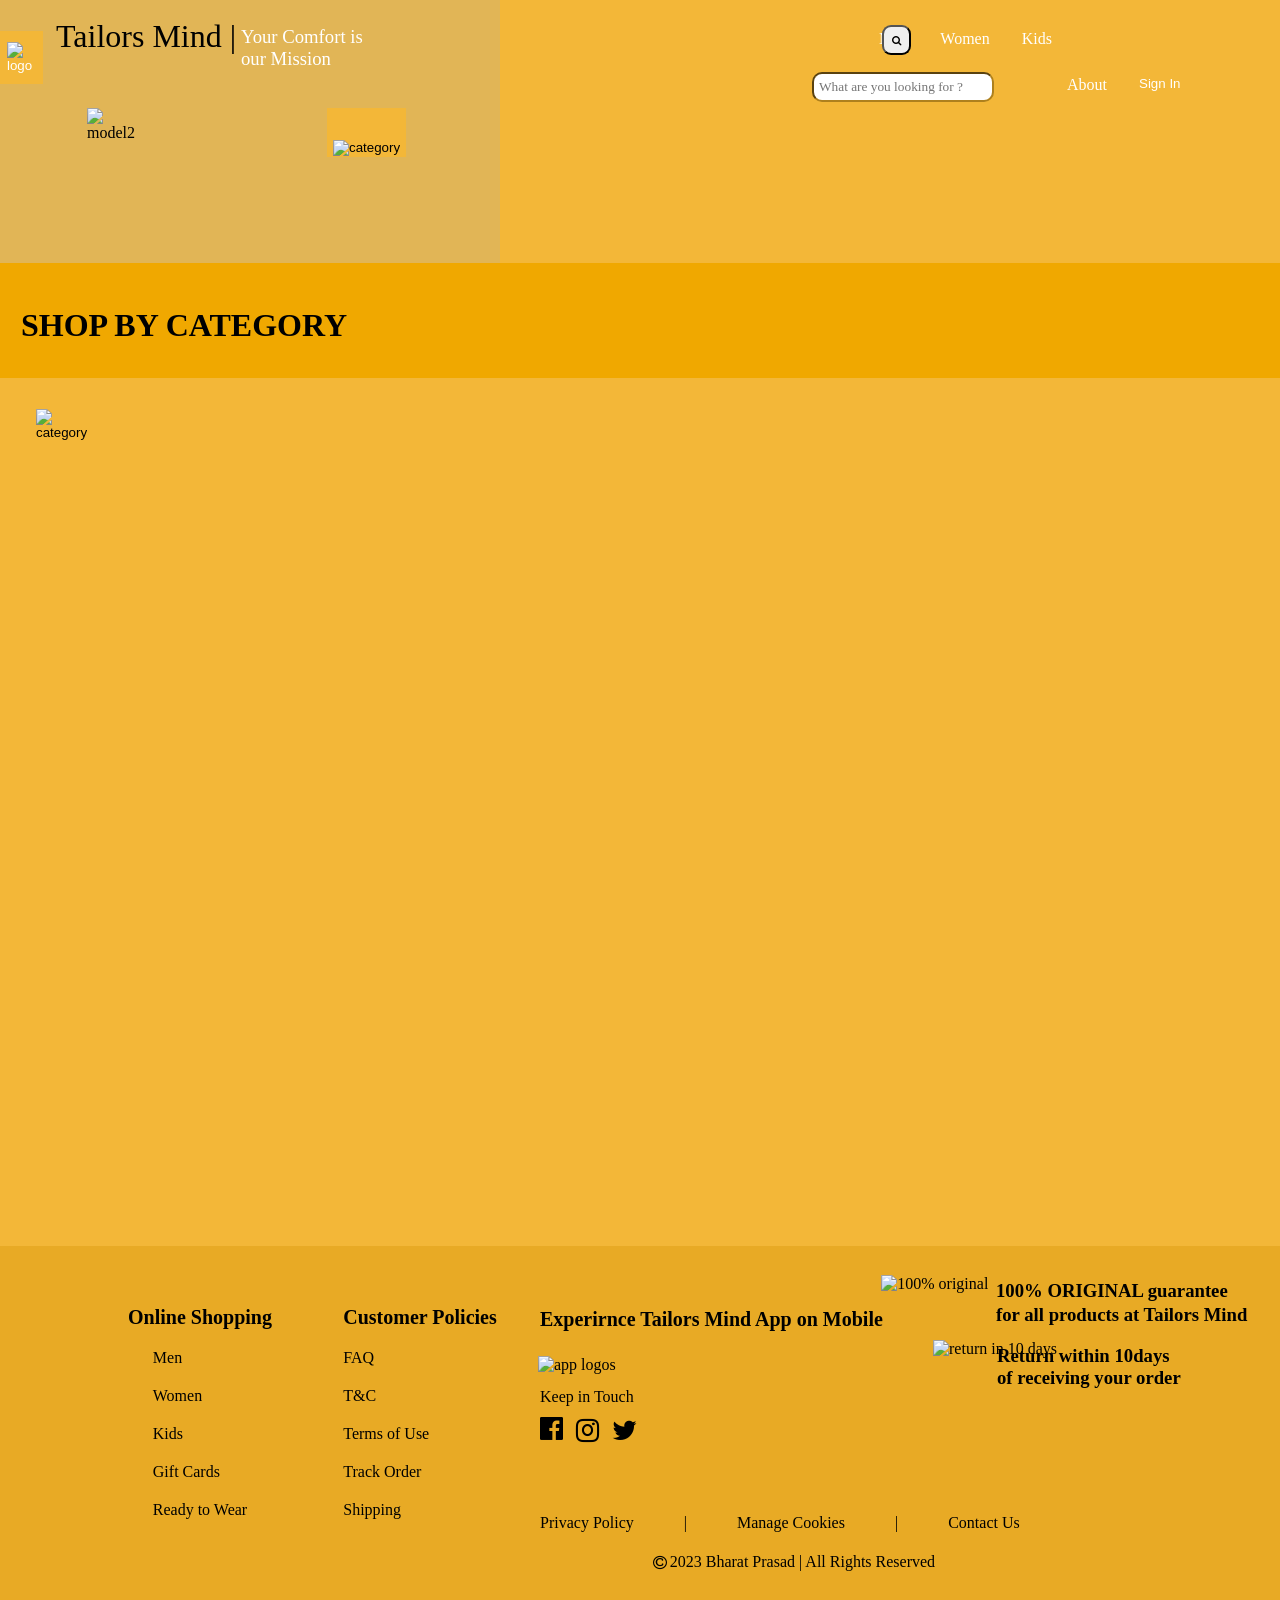
==== index.html @ 3d617839 "Add files via upload" ====
<!DOCTYPE html>
<html lang="en">
<head>
    <meta charset="UTF-8">
    <title>Tailors-Mind</title>
    <link rel="stylesheet" href="tailors-mind.css" >
    <link rel="stylesheet" href="https://cdnjs.cloudflare.com/ajax/libs/font-awesome/4.7.0/css/font-awesome.min.css">
    <script src="tailors-mind.js"></script>
    <link rel="icon" href="./logo/logo-tm.png">    
</head>
<body>
    <div class="topbar">
        <div class="logo">
            <h1 class="title" >Tailors Mind | </h1>
            <h3 class="slogan">Your Comfort is our Mission</h3>
            <div class="hamicon"><button class="hambutton" cursor:pointer onclick="openNav()"><img src="./logo/header-logo.png" alt="logo" height="15px"></button></div>
        </div>
        <div id="myNav" class="overlay">
            <a href="#hamsburger" class="closebtn" onclick="closeNav()">&times;</a>
            <div class="overlay-content">
                <a href="menwear.html">Men</a>
                <a href="womenwear.html">Women</a>
                <a href="kidswear.html">Kids</a>
                <a href="aboutus.html">About Us</a>
                <a href="signin.html">Sign Up</a>
            </div>
        </div>    
        <ul>
            <li><a ></a></li>
            <li><a ></a></li>
            <li><a class="men" href="menwear.html">Men</a></li>
            <li><a class="women" href="womenwear.html">Women</a></li>
            <li><a class="kids" href="kidswear.html">Kids</a></li>
            <li><input class="searchbox" type="text" placeholder="What are you looking for ? "></li>
            <button class="icon" type="submit"><i class="fa fa-search" style="font-size: 10px;"></i></button>
            <li><a class="about" href="aboutus.html">About</a></li>
            <li><button class="signin-btn"><a class="signin" href="signin.html">Sign In</a></li></button>
        </ul>
    </div> 
    <div class="mainimages">
        <div >
            <img class="model1" src="./properties/model1.png"  alt="model1">
        </div>
        <div ><img class="model2" src="./properties/model2.png" width="300" height="400" alt="model2"></div>
        
        <div class="offsite"><h1>The Official Online Store for Tailor Mind</h1></div>
        <div class="offer"><h1>Extra 10% Off <br>on a Buy of ₹5999</h1></div>
        <div class="slash"><h1>|</h1></div>
        <div class="code"><h1>CODE: TM10 </h1><br><h1 class="shop"> SHOP NOW</h1></div>
        <div class="signup"><button class="avatar-btn"><img href="signin.html" src="./properties/signup1.png" alt="avatar" width="30" height="30"></button></div>
        <div class="diwali-banner1"><h1>Mega</h1></div>
        <div class="diwali-banner2"><h1>Diwali</h1></div>
        <div class="diwali-light"><img src="./properties/diwali-light.png" alt="diwali-lights"></div>
        <div class="diwali-banner3"><h1>sale</h1></div>
    </div>
    <div class="model3-div"><img class="model3" src="./properties/model3.png" alt="model2"></div>
    <div class="model4-div"><img class="model4" src="./properties/model4.png" alt="model2"></div>
    <div class="mainpage2">
        <div class="mainpage-header">
            <div class="main2-header"><h1>GRAND GLOBAL BRANDS</h1></div>
        </div>
        <div class="brands" style="max-width:500px">
            <div class="brand-poster"><img class="slide" src="./properties/brands.png" alt="brand poster" width="1519px"  ></div>
            <div class="brand-poster1"><img  class="slide" src="./properties/brands2.png" alt="brand poster" width="1519px" ></div>
        </div>
        <div class="category">
            <div class="cateshop"><h1>SHOP BY CATEGORY</h1></div>
        </div>
        <div class="catebody">
            <div class="category1"><button class="btct1" onclick="category1()"><img src="./properties/category1.png" alt="category" width="259" height="367"></button></div>
            <div class="category2"><button class="btct1" onclick="category8()"><img src="./properties/category2.png" width="259" height="367" style="margin-top: 31px" alt="category"></button></div>
            <div class="category3"><button class="btct1" onclick="category7()"><img src="./properties/category3.png" alt="category" width="259" height="367"></button></div>
            <div class="category4"><button class="btct1" onclick="category3()"><img src="./properties/category4.png" alt="category" width="259" height="367"></button></div>
            <div class="category5"><button class="btct1" onclick="category2()"><img src="./properties/category5.png" alt="category" width="259" height="367"></button></div>
            <div class="category6"><button class="btct1" onclick="category1()"><img src="./properties/category6.png" alt="category" width="259" height="367"></button></div>
            <div class="category7"><button class="btct1" onclick="category4()"><img src="./properties/category7.png" alt="category" width="259" height="367"></button></div>
            <div class="category8"><button class="btct1" onclick="category4()"><img src="./properties/category8.png" alt="category" width="259" height="367"></button></div>
            <div class="category9"><button class="btct1" onclick="category5()"><img src="./properties/category9.png" alt="category" width="259" height="367"></button></div>
            <div class="category10"><button class="btct1" onclick="category6()"><img src="./properties/category10.png" alt="category" width="259" height="367"></button></div>
        </div>
        </div>       
            <div class="footer">
                <div class="main-head-1">
                    <div class="main-ft-onl-shp"><b>Online Shopping</b></div>
                    <div class="main-ft-btn">
                    <div><a class="head" href="menwear.html">Men</a></div>
                    <div><a class="head" href="womenwear.html">Women</a></div>
                    <div><a class="head" href="kidswear.html">Kids</a></div>
                    <div><a class="head" href="#">Gift Cards</a></div>
                    <div><a class="head" href="#">Ready to Wear</a></div>               
                </div>
                </div>
                <div class="customer-policy">
                    <div class="main-head-2">
                        <div class="main-ft-cst-plc"><b>Customer Policies</b></div>
                        <div><a class="head" href="">FAQ</a></div>
                        <div><a class="head" href="">T&C</a></div>
                        <div><a class="head" href="">Terms of Use</a></div>
                        <div><a class="head" href="">Track Order</a></div>
                        <div><a class="head" href="">Shipping</a></div>
                    </div>
                </div>
                <div class="applogo">
                    <div class="logo-header"><b>Experirnce Tailors Mind App on Mobile</b></div>
                    <div ><img class="applogos" src="./properties/applogo.png" alt="app logos"></div>
                    <div class="social-media">Keep in Touch</div>
                    <div class="social-md-logo">
                        <div class="facebook"><a href="https://www.facebook.com/www.bharatprasad" target="_blank"><i class="fa fa-facebook-official" aria-hidden="true"></i></a></div>
                        <div class="instagram"><a href="https://instagram.com/bharat__2004?igshid=YTQwZjQ0NmI0OA%3D%3D&utm_source=qr" target="_blank"><i class="fa fa-instagram" aria-hidden="true"></i></a></div>
                        <div class="twitter"><a href="https://twitter.com/bharat__2004" target="_blank"><i class="fa fa-twitter" aria-hidden="true" aria-hidden="true"></i></a></div>
                    </div>                
                    <div class="original-logo"><img src="./properties/original.png" alt="100% original" height="50px"></div>
                    <div class="orginal1"><h3>100% ORIGINAL guarantee</h3></div>
                    <div class="orginal2"><h3>for all products at Tailors Mind</h3></div>
                    <div class="return-order"><img src="./properties/return order.png" alt="return in 10 days" height="50px"></div>
                    <div class="return-10days"><h3>Return within 10days <br> of receiving your order</h3></div>
                    <div class="policy">
                        <div class="privacy-policy"><a href="">Privacy Policy</a></div>
                        <div class="privacy-policy"><a href="">|</a></div>
                        <div class="manage cookies"><a href="">Manage Cookies</a></div>
                        <div class="privacy-policy"><a href="">|</a></div>
                        <div class="Contact Us"><a href="aboutus.html">Contact Us</a></div>
                        <div class="copyright">
                            <div class="cpissue">2023 Bharat Prasad | All Rights Reserved</div>
                            <div class="cp-logo"><i class="fa fa-copyright" aria-hidden="true"></i></div>
                        </div>
                    </div>
                </div>  
            </div>
        <script>
            var myIndex = 0;
            carousel();
            function carousel() {
            var i;
            var x = document.getElementsByClassName("slide");
            for (i = 0; i < x.length; i++) {
            x[i].style.display = "none";  
            }
            myIndex++;
            if (myIndex > x.length) {myIndex = 1}    
            x[myIndex-1].style.display = "block";  
            setTimeout(carousel, 3000);
            }
        </script>        
</body>
</html>
---- tailors-mind.css ----
.topbar{
    width: 100%;
    height: 81px;
    background-color: #F7AA00;
}
.logo{
    width: 50%;
    height: 81px;
    margin-top: 43px;   
}
.topbar{
     width: 100%; 
     height: 81px; 
}
ul{
    list-style-type: none;
    margin: 0;
    padding: 0;
    background-color: #F7AA00;
    margin-right: 40px;
    margin-left: 799px;
    margin-top: -63px;
    font-family: 'Times New Roman', Times, serif;
}
li{
     float: left;
}
li a{
    display: block;
    color: white;
    text-align: center;
    padding: 14px 16px;
    text-decoration: none;
}
li a:hover{
    box-shadow:0 0 100px #e1b556,0 0 200px #e1b556,
    0 0 300px #e1b556,0 0 400px #e1b556;
    background-color: #e8aa25;
    border-radius: 10px; 
}
.logo{
    width: 30%;
    height: 81px;
}
.title{
    color:black;
    font-family:'Times New Roman', Times, serif;
    font-weight:lighter;
    margin-left: 56px;
    margin-top: 42px;
    padding-top: 20px;
}
.about{
    margin-left: 57px;
}
.searchbox{
    margin-top: 10px;
    margin-left: 13px;
    font-family: 'Times New Roman', Times, serif;
    font-weight: lighter;
    padding: 5px;
    border-radius: 10px;
    border-color: #ae801d;
}
.icon{
    padding-top: 5px;
    padding-bottom: 6px;
    border-radius: 9px;
    margin-top: 9px;
    margin-left: -186px;
    padding-right: 8px;
    padding-left: 8px;

}
.signin-btn{
    border-color: #f0a800;
    background-color: #f3b738;
    padding: 0px;
    border: 0;
}
.signin-btn:hover{
    background-color:  #F7AA00 ;
    color: #f1f1f1;
}
.icon:hover{
    background-color: #f0a800;
    color: aliceblue;
    transition-duration: 0.5s ;
}
.slogan{
    color: white;
    margin-top: -50px;
    margin-left: 241px;
    margin-right: -2px;
    font-family: 'Times New Roman', Times, serif;
    font-weight: lighter;
}
.mainimages{
    height:600px;
    width: 100%;
    margin-top: -101px;
    background-color: #f3b738;
}
.model1{
    margin-left: 935px;
    margin-top: 3px;
}
.model2{
    float: right;
    margin-top: -439px;
    margin-right: 130px;
}
.model3-div{
    margin-right: 1301px;
    margin-top: -499px;
    margin-left: 87px;
}
.model3{
    width: 191px;
    height: 490px;
}
.model4-div{
    margin-top: -540px;
    margin-left: 191px;
}
.model4{
    width: 239px;
    height: 388px;
    margin-top: 123px;

}
.offsite{
    margin-top: -506px;
    margin-left: 396px;
}
.offer{
    margin-left: 450px;
}
.slash{
    margin-left: 708px;
    margin-top: -198px;
    font-size: 60px;
    font-weight: lighter;
}
.code{
    margin-left: 755px;
    margin-top: -185px;
}
.shop{
    border-radius: 5px;
    background-color: black;
    color: white;
    margin-left: -1px;
    margin-right: 574px;
    padding: 6px;
    text-align: center;
    margin-top: -36px;
}
.hamicon{
    margin-top: -36px;
    margin-left: -4px;
    margin-right: 428px;
}
.hambutton{
    background-color: #f3b738;
    color: white;
    padding: 11px;
    margin-top: -22px;
    border-color:#f3b738;
    border-width: 0;
}
.hambutton:hover{
    background-color:#f3b738;
    border-radius: 5px;
    color: black;
}
.signup{
    float: right;
    margin-top: -585px;
    margin-right: 19px;
}
.avatar-btn{
    background-color: #f3b738;
    border: 0px;
    padding: 2px 2px 0px 2px ;
}
.avatar-btn:hover{
    background-color:   #F7AA00;
    color: white;
    border-radius: 22px;
}
.diwali-banner1{
    margin-right: 1013px;
    margin-left: 437px;
}
.diwali-banner2{
    font-size: xxx-large;
    margin-left: 519px;
    margin-top: -77px;
}
.diwali-light{
    margin-left: 831px;
    margin-top: -150px;;
}
.diwali-banner3{
    margin-left: 739px;
    margin-top: -67px;
}
.overlay {
    height: 100%;
    width: 0;
    position: fixed;
    z-index: 1;
    top: 0;
    left: 0;
    background-color: rgb(0,0,0);
    background-color: rgba(0,0,0, 0.9);
    overflow-x: hidden;
    transition: 0.5s;
  }
  
.overlay-content {
    position: relative;
    top: 25%;
    width: 100%;
    text-align: center;
    margin-top: 30px;
}
  
.overlay a {
    padding: 8px;
    text-decoration: none;
    font-size: 36px;
    color: #e1b556;
    display: block;
    transition: 0.3s;
}
  
.overlay a:hover, .overlay a:focus {
    color: #f1f1f1;
}
  
.overlay .closebtn {
    position: absolute;
    top: 20px;
    right: 45px;
    font-size: 60px;
}
  
@media screen and (max-height: 450px) {
    .overlay a {font-size: 20px}
    .overlay .closebtn {
    font-size: 40px;
    top: 15px;
    right: 35px;
    }
}
.mainpage-header{
    background-color: #f0a800 ;
    height: 115px;
    margin-top: 0px;
    position: sticky;
}
.main2-header{
    margin-left: 21px;
    padding-top: 15px;
    font-family: 'Times New Roman', Times, serif;
    font-weight: lighter;
}
.brands{
    background-color: #e1b556;
    height: 405px;
}
.brand-poster1{
    margin-top: -2px;
}
.category{
    background-color: #f0a800;
    height: 115px;
}
.cateshop{
    margin-left: 21px;
    padding-top: 23px;
    font-family: 'Times New Roman', Times, serif;
    font-weight: lighter;
}
.catebody{
    background-color: #f3b738;
    height: 868px;
}
.category1{
    padding: 30px 30px 30px 30px;
    margin-right: 1217px;
}
.category2{
    padding: 30px 30px 30px 30px;
    margin-left: 297px;
    margin-top: -461px;
}
.category3{
    padding: 30px 30px 30px 30px;
    margin-left: 596px;
    margin-top: -431px;
}
.category4{
    padding: 30px 30px 30px 30px;
    margin-left: 896px;
    margin-top: -431px;
}
.category5{
    padding: 30px 30px 30px 30px;
    margin-left: 1198px;
    margin-top: -430px;
}
.category6{
    margin-top: 2px;
    padding: 30px 30px 30px 30px;
    margin-left: 296px;
}
.category7{
    margin-top: -430px;
    padding: 30px 30px 30px 30px;
    margin-left: -1px;
}
.category8{
    padding: 30px 30px 30px 30px;
    margin-left: 593px;
    margin-top: -431px;
}
.category9{
    padding: 30px 30px 30px 30px;
    margin-left: 893px;
    margin-top: -429px;
}
.category10{
    padding: 30px 30px 30px 30px;
    margin-left: 1197px;
    margin-top: -430px;
}
.btct1{
    border: 0;
    background-color: #f3b738;
}

.footer{
    display: flex;
    align-items: flex-start;
    flex-direction: row;    
    height: 372px;   
    background-color: #e8aa25;
    gap: 20px;
    margin-left: 100px;
}
.main-head-1{
    display: flex;
    flex-direction: column;
    gap: 20px;
    width: 200px;
    justify-content: center;
    align-items: center;
    margin-top: 60px;
}
.main-ft-onl-shp{
    font-size: 20px;
}
.main-ft-btn{
    display: flex;
    flex-direction: column;
    gap: 20px;
}
body{
    margin: 0;
    margin-top: -45px;
    background-color: #e8aa25;
}
a{
    text-decoration: none;
    color: rgb(0, 0, 0);
}
a:hover{
    color: rgb(0, 0, 0);
}
.main-ft-cst-plc{
    font-size: 20px;
    font-weight: bolder;
}
.main-head-2{
    display: flex;
    flex-direction: column;
    gap: 20px;

}
.customer-policy{
    display: flex;
    flex-direction: column;
    gap: 20px;
    width: 200px;
    justify-content: center;
    align-items: center;
    margin-top: 60px;
}
.head:hover{
    color: white;
}
.applogos{
    width: 286px;
    height: 45px;
    margin-top: 25px;
    margin-left: -2px;
}
.logo-header{
    margin-top: 62px;
    font-size: 20px;
}
.social-media{
    margin-top: 14px;
}
.facebook{   
    font-size: 27px;
    margin-top: 8px;
    margin-right: 318px;
}
.social-md-logo{
    display: flex;
    flex-direction: row;
}
.instagram{
    margin-left: -305px;
    margin-top: 10px;
    font-size: 27px;
}
.twitter{
    font-size: 27px;
    margin-right: 17px;
    margin-left: 13px;
    margin-top: 10px;
}
.orginal1{
    font-weight: lighter;
    margin-left: 456px;
    margin-top: -186px;
}
.orginal2{
    font-weight: lighter;
    margin-left: 456px;
    margin-top: -16px;
}
.return-order{
    float: left;
    margin-left: 393px;
    margin-top: -107px;
}
.return-10days{
    margin-left: 457px;
}
.original-logo{
    float: right;
    margin-top: -172px;
    margin-right: 259px;
}
.policy{
    display: flex;
    flex-direction: row;
    margin-top: 125px;
    gap: 50px;
    text-decoration: none;
}
.cpissue{
    margin-top: 39px;
    margin-left: -400px;
}
.cp-logo{
    margin-left: -417px;
    margin-top: -17px;
}
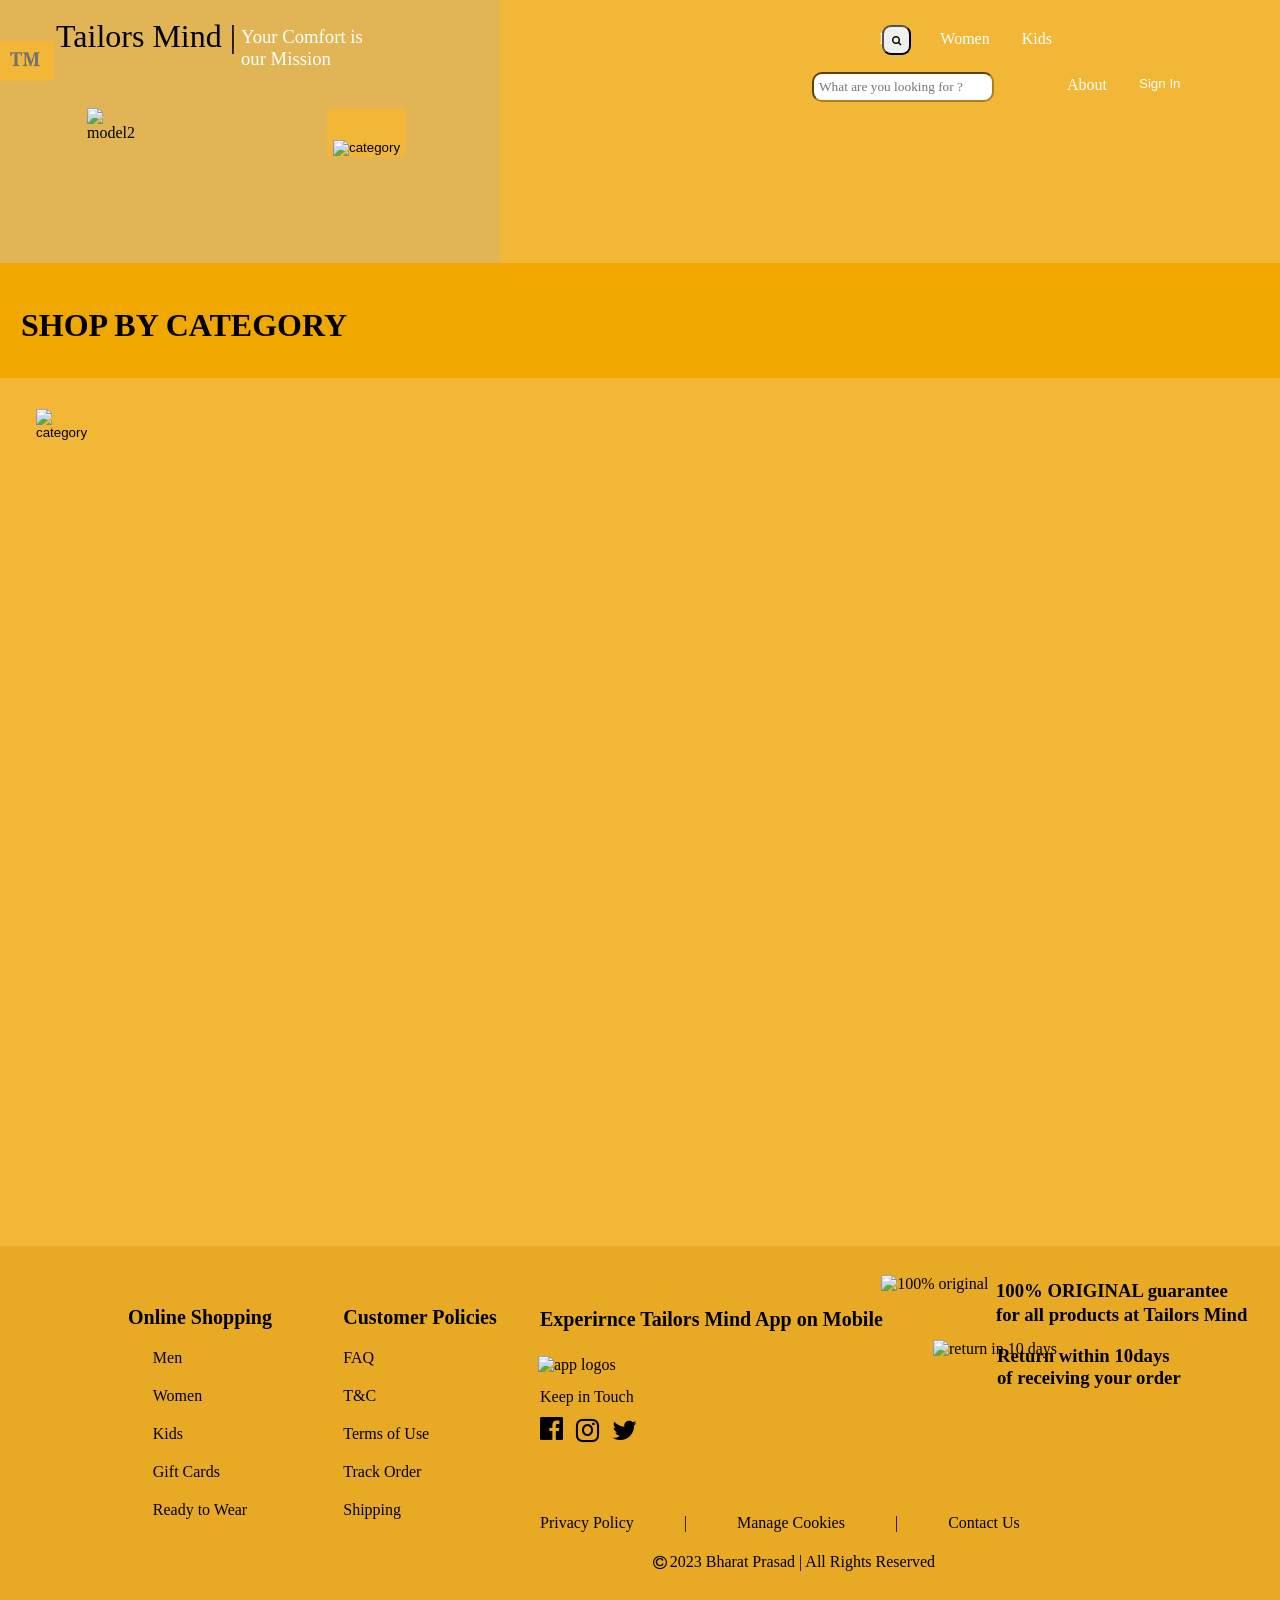
==== commit c3f1b650: "Update index.html" ====
--- a/index.html
+++ b/index.html
@@ -6,14 +6,14 @@
     <link rel="stylesheet" href="tailors-mind.css" >
     <link rel="stylesheet" href="https://cdnjs.cloudflare.com/ajax/libs/font-awesome/4.7.0/css/font-awesome.min.css">
     <script src="tailors-mind.js"></script>
-    <link rel="icon" href="./logo/logo-tm.png">    
+    <link rel="icon" href="./logo-tm.png">    
 </head>
 <body>
     <div class="topbar">
         <div class="logo">
             <h1 class="title" >Tailors Mind | </h1>
             <h3 class="slogan">Your Comfort is our Mission</h3>
-            <div class="hamicon"><button class="hambutton" cursor:pointer onclick="openNav()"><img src="./logo/header-logo.png" alt="logo" height="15px"></button></div>
+            <div class="hamicon"><button class="hambutton" cursor:pointer onclick="openNav()"><img src="./header-logo.png" alt="logo" height="15px"></button></div>
         </div>
         <div id="myNav" class="overlay">
             <a href="#hamsburger" class="closebtn" onclick="closeNav()">&times;</a>
@@ -39,44 +39,44 @@
     </div> 
     <div class="mainimages">
         <div >
-            <img class="model1" src="./properties/model1.png"  alt="model1">
+            <img class="model1" src="./model1.png"  alt="model1">
         </div>
-        <div ><img class="model2" src="./properties/model2.png" width="300" height="400" alt="model2"></div>
+        <div ><img class="model2" src="./model2.png" width="300" height="400" alt="model2"></div>
         
         <div class="offsite"><h1>The Official Online Store for Tailor Mind</h1></div>
         <div class="offer"><h1>Extra 10% Off <br>on a Buy of ₹5999</h1></div>
         <div class="slash"><h1>|</h1></div>
         <div class="code"><h1>CODE: TM10 </h1><br><h1 class="shop"> SHOP NOW</h1></div>
-        <div class="signup"><button class="avatar-btn"><img href="signin.html" src="./properties/signup1.png" alt="avatar" width="30" height="30"></button></div>
+        <div class="signup"><button class="avatar-btn"><img href="signin.html" src="./signup1.png" alt="avatar" width="30" height="30"></button></div>
         <div class="diwali-banner1"><h1>Mega</h1></div>
         <div class="diwali-banner2"><h1>Diwali</h1></div>
-        <div class="diwali-light"><img src="./properties/diwali-light.png" alt="diwali-lights"></div>
+        <div class="diwali-light"><img src="./diwali-light.png" alt="diwali-lights"></div>
         <div class="diwali-banner3"><h1>sale</h1></div>
     </div>
-    <div class="model3-div"><img class="model3" src="./properties/model3.png" alt="model2"></div>
-    <div class="model4-div"><img class="model4" src="./properties/model4.png" alt="model2"></div>
+    <div class="model3-div"><img class="model3" src="./model3.png" alt="model2"></div>
+    <div class="model4-div"><img class="model4" src="./model4.png" alt="model2"></div>
     <div class="mainpage2">
         <div class="mainpage-header">
             <div class="main2-header"><h1>GRAND GLOBAL BRANDS</h1></div>
         </div>
         <div class="brands" style="max-width:500px">
-            <div class="brand-poster"><img class="slide" src="./properties/brands.png" alt="brand poster" width="1519px"  ></div>
-            <div class="brand-poster1"><img  class="slide" src="./properties/brands2.png" alt="brand poster" width="1519px" ></div>
+            <div class="brand-poster"><img class="slide" src="./brands.png" alt="brand poster" width="1519px"  ></div>
+            <div class="brand-poster1"><img  class="slide" src="./brands2.png" alt="brand poster" width="1519px" ></div>
         </div>
         <div class="category">
             <div class="cateshop"><h1>SHOP BY CATEGORY</h1></div>
         </div>
         <div class="catebody">
-            <div class="category1"><button class="btct1" onclick="category1()"><img src="./properties/category1.png" alt="category" width="259" height="367"></button></div>
-            <div class="category2"><button class="btct1" onclick="category8()"><img src="./properties/category2.png" width="259" height="367" style="margin-top: 31px" alt="category"></button></div>
-            <div class="category3"><button class="btct1" onclick="category7()"><img src="./properties/category3.png" alt="category" width="259" height="367"></button></div>
-            <div class="category4"><button class="btct1" onclick="category3()"><img src="./properties/category4.png" alt="category" width="259" height="367"></button></div>
-            <div class="category5"><button class="btct1" onclick="category2()"><img src="./properties/category5.png" alt="category" width="259" height="367"></button></div>
-            <div class="category6"><button class="btct1" onclick="category1()"><img src="./properties/category6.png" alt="category" width="259" height="367"></button></div>
-            <div class="category7"><button class="btct1" onclick="category4()"><img src="./properties/category7.png" alt="category" width="259" height="367"></button></div>
-            <div class="category8"><button class="btct1" onclick="category4()"><img src="./properties/category8.png" alt="category" width="259" height="367"></button></div>
-            <div class="category9"><button class="btct1" onclick="category5()"><img src="./properties/category9.png" alt="category" width="259" height="367"></button></div>
-            <div class="category10"><button class="btct1" onclick="category6()"><img src="./properties/category10.png" alt="category" width="259" height="367"></button></div>
+            <div class="category1"><button class="btct1" onclick="category1()"><img src="./category1.png" alt="category" width="259" height="367"></button></div>
+            <div class="category2"><button class="btct1" onclick="category8()"><img src="./category2.png" width="259" height="367" style="margin-top: 31px" alt="category"></button></div>
+            <div class="category3"><button class="btct1" onclick="category7()"><img src="./category3.png" alt="category" width="259" height="367"></button></div>
+            <div class="category4"><button class="btct1" onclick="category3()"><img src="./category4.png" alt="category" width="259" height="367"></button></div>
+            <div class="category5"><button class="btct1" onclick="category2()"><img src="./category5.png" alt="category" width="259" height="367"></button></div>
+            <div class="category6"><button class="btct1" onclick="category1()"><img src="./category6.png" alt="category" width="259" height="367"></button></div>
+            <div class="category7"><button class="btct1" onclick="category4()"><img src="./category7.png" alt="category" width="259" height="367"></button></div>
+            <div class="category8"><button class="btct1" onclick="category4()"><img src="./category8.png" alt="category" width="259" height="367"></button></div>
+            <div class="category9"><button class="btct1" onclick="category5()"><img src="./category9.png" alt="category" width="259" height="367"></button></div>
+            <div class="category10"><button class="btct1" onclick="category6()"><img src="./category10.png" alt="category" width="259" height="367"></button></div>
         </div>
         </div>       
             <div class="footer">
@@ -143,4 +143,4 @@
             }
         </script>        
 </body>
-</html>+</html>
